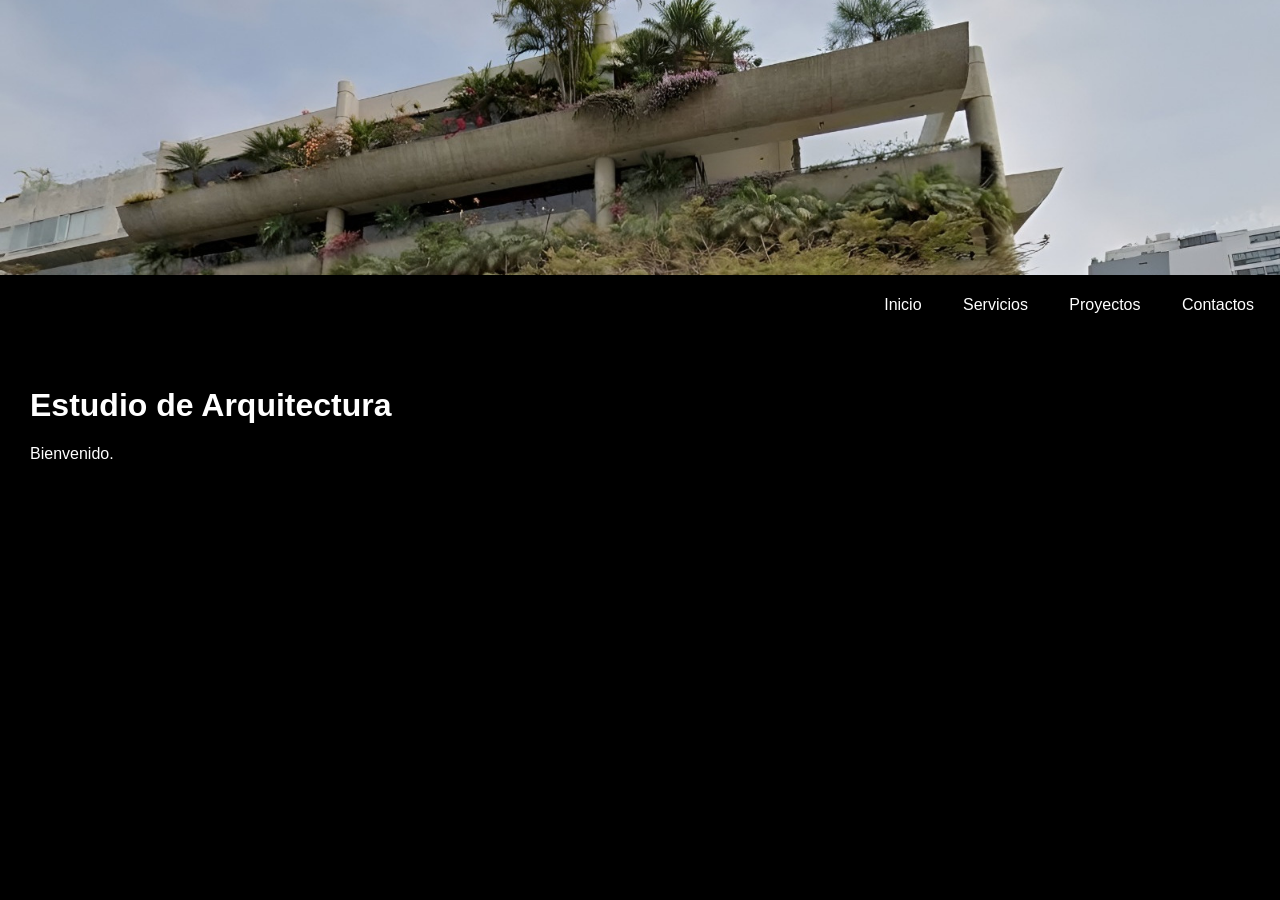
==== index.html @ 21eb264d "Add files via upload" ====
<!DOCTYPE html>
<html lang="es">
<head>
    <meta charset="UTF-8">
    <title>Estudio de Arquitectura</title>

    <style>
        body {
            margin: 0;
            background-color: black;
            color: white;
            font-family: Arial, sans-serif;
        }

        /* Banner */
        .banner {
            width: 100%;
            display: block;
        }

        /* Menú */
        nav {
            text-align: right;
            padding: 20px;
        }

        nav button {
            background: none;
            border: none;
            color: white;
            font-size: 16px;
            margin-left: 25px;
            cursor: pointer;
        }

        nav button:hover {
            text-decoration: underline;
        }

        /* Contenido */
        main {
            padding: 30px;
        }
    </style>
</head>

<body>

    <img class="banner" src="banner.jpg" alt="Estudio de Arquitectura">

    <nav>
        <button onclick="mostrar('inicio')">Inicio</button>
        <button onclick="mostrar('servicios')">Servicios</button>
        <button onclick="mostrar('proyectos')">Proyectos</button>
        <button onclick="mostrar('contactos')">Contactos</button>
    </nav>

    <main id="contenido">
        <h1>Estudio de Arquitectura</h1>
        <p>Bienvenido.</p>
    </main>

    <script src="script.js"></script>

</body>
</html>
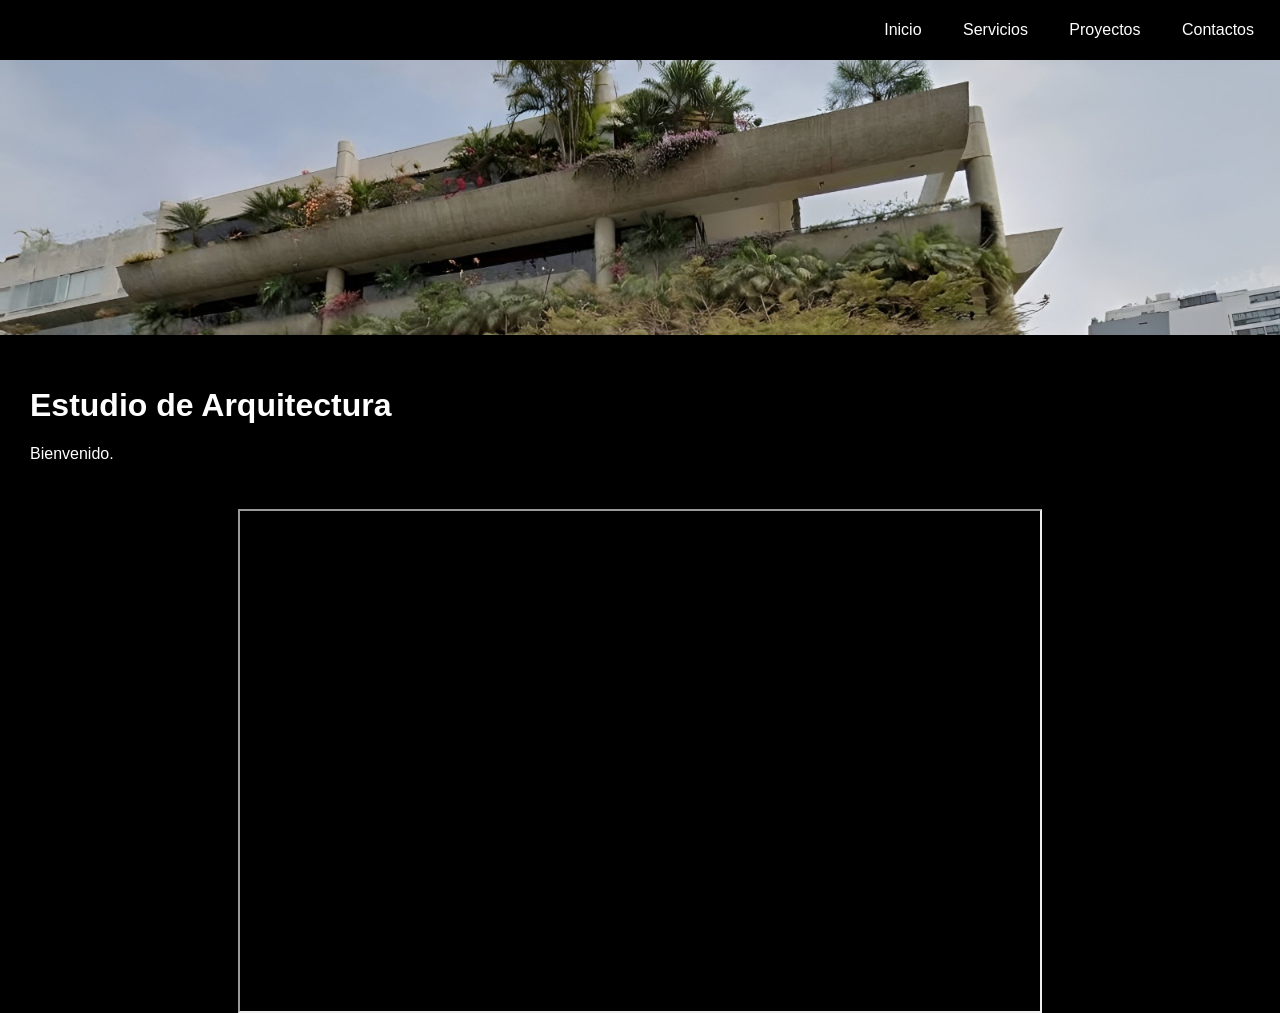
==== commit ca9e9636: "Add files via upload" ====
--- a/index.html
+++ b/index.html
@@ -2,7 +2,7 @@
 <html lang="es">
 <head>
     <meta charset="UTF-8">
-    <title>Estudio de Arquitectura</title>
+    <title>Marcos Kaliksztein arquitectos</title>
 
     <style>
         body {
@@ -41,26 +41,37 @@
         main {
             padding: 30px;
         }
+		
+		.mapa {
+			display: flex;
+			justify-content: center;
+		}
+
+		.mapa iframe {
+			width: 90%;
+			max-width: 800px;
+			height: 500px;
+		}
     </style>
 </head>
 
 <body>
-
-    <img class="banner" src="banner.jpg" alt="Estudio de Arquitectura">
-
-    <nav>
+	<nav>
         <button onclick="mostrar('inicio')">Inicio</button>
         <button onclick="mostrar('servicios')">Servicios</button>
         <button onclick="mostrar('proyectos')">Proyectos</button>
         <button onclick="mostrar('contactos')">Contactos</button>
     </nav>
-
+    <img class="banner" src="banner.jpg" alt="Estudio de Arquitectura">
+    
     <main id="contenido">
         <h1>Estudio de Arquitectura</h1>
         <p>Bienvenido.</p>
     </main>
 
     <script src="script.js"></script>
-
+	<div class="mapa">
+		<iframe src="https://www.google.com/maps/d/embed?mid=1mu4OMQ7hOnxNC6ciyuy22JC1nIjqwXA&ehbc=2E312F&noprof=1" width="640" height="480"></iframe>
+	</div>	
 </body>
 </html>
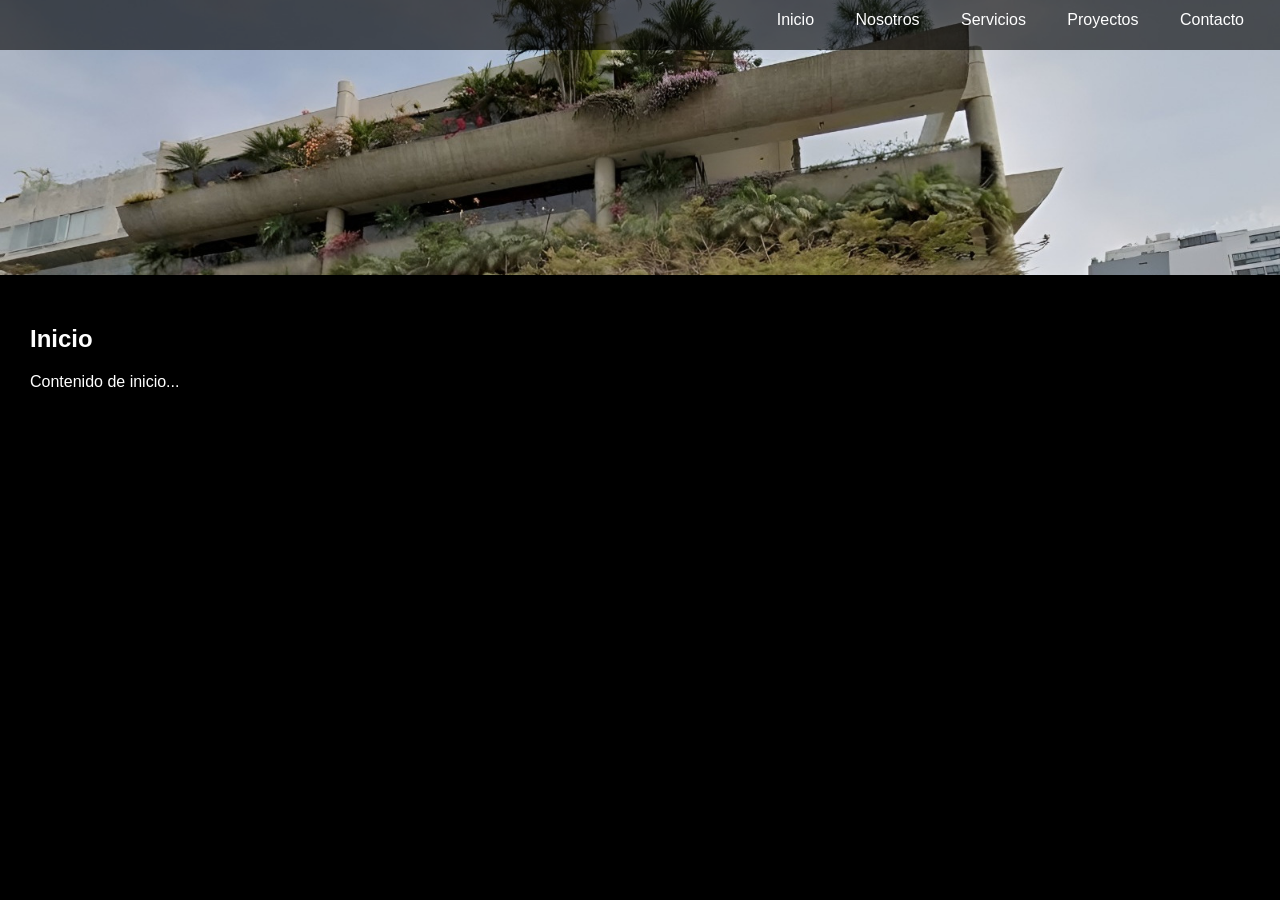
==== commit 3539c1fa: "Add files via upload" ====
--- a/index.html
+++ b/index.html
@@ -3,7 +3,7 @@
 <head>
     <meta charset="UTF-8">
     <title>Marcos Kaliksztein arquitectos</title>
-
+	<link rel="icon" href="logo.jpeg">
     <style>
         body {
             margin: 0;
@@ -19,11 +19,26 @@
         }
 
         /* Menú */
+		<!--
         nav {
             text-align: right;
             padding: 20px;
         }
-
+		-->
+		.menu {
+			background: rgba(0, 0, 0, 0.6);
+			position: fixed;
+			top: 0;
+			left: 0;
+			width: 100%;
+			height: 50px;
+			
+			padding: 10px 30px;
+			box-sizing: border-box;
+			
+			z-index: 1000;
+		}
+		
         nav button {
             background: none;
             border: none;
@@ -52,26 +67,70 @@
 			max-width: 800px;
 			height: 500px;
 		}
+		
+		#contenido section {
+		display: none;
+		}
+		
+		.centrado {
+			width: 70%;
+			margin: auto;
+			text-align: center;
+		}
     </style>
 </head>
 
 <body>
-	<nav>
+	<nav class="menu">
         <button onclick="mostrar('inicio')">Inicio</button>
+		<button onclick="mostrar('nosotros')">Nosotros</button>
         <button onclick="mostrar('servicios')">Servicios</button>
         <button onclick="mostrar('proyectos')">Proyectos</button>
-        <button onclick="mostrar('contactos')">Contactos</button>
+        <button onclick="mostrar('contacto')">Contacto</button>
     </nav>
     <img class="banner" src="banner.jpg" alt="Estudio de Arquitectura">
     
     <main id="contenido">
+		<section id="inicio">
+			<h1>Inicio</h1>
+			<p>Contenido de inicio...</p>
+		</section>
+
+		<section id="nosotros">
+			<h1>Inicio</h1>
+			<p class="centrado">Marcos Kaliksztein (Lima, 1941) Graduado en la Escola de Arquitectura da Universidade
+			de Minas Gerais, Brasil. Ha merecido premios en la Bienal de Arquitectura de 1978 y 
+			el Concurso Nacional de la Calidad Arquitectónica 2002. Autor de más de 200 proyectos arquitectónicos. 
+			Se suma a la opinión: que la Arquitectura es el producto de las condiciones sociales y las posibilidades técnicas. 
+			El resultado del proyecto depende de la visión de cada arquitecto y su valoración en el entorno donde se ubica. </p>
+		</section>
+
+		<section id="servicios">
+			<h1>Servicios</h1>
+			<p>Diseño Arquitectonico</p>
+			<p>Saneamiento</p>
+			<p>Supervisiones</p>
+			<p>Consultoría</p>
+		</section>
+
+		<section id="proyectos">
+			<h1>Proyectos</h1>
+			<p>Contenido de proyectos...</p>
+			<div class="mapa">
+				<iframe src="https://www.google.com/maps/d/embed?mid=1mu4OMQ7hOnxNC6ciyuy22JC1nIjqwXA&ehbc=2E312F&noprof=1" width="640" height="480"></iframe>
+			</div>
+		</section>
+
+		<section id="contacto">
+			<h1>Contacto</h1>
+			<p>Contenido de contacto...</p>
+		<!--
+		</section>
         <h1>Estudio de Arquitectura</h1>
-        <p>Bienvenido.</p>
+        <p>Bienvenido.</p>-->
     </main>
 
     <script src="script.js"></script>
-	<div class="mapa">
-		<iframe src="https://www.google.com/maps/d/embed?mid=1mu4OMQ7hOnxNC6ciyuy22JC1nIjqwXA&ehbc=2E312F&noprof=1" width="640" height="480"></iframe>
-	</div>	
+		
 </body>
 </html>
